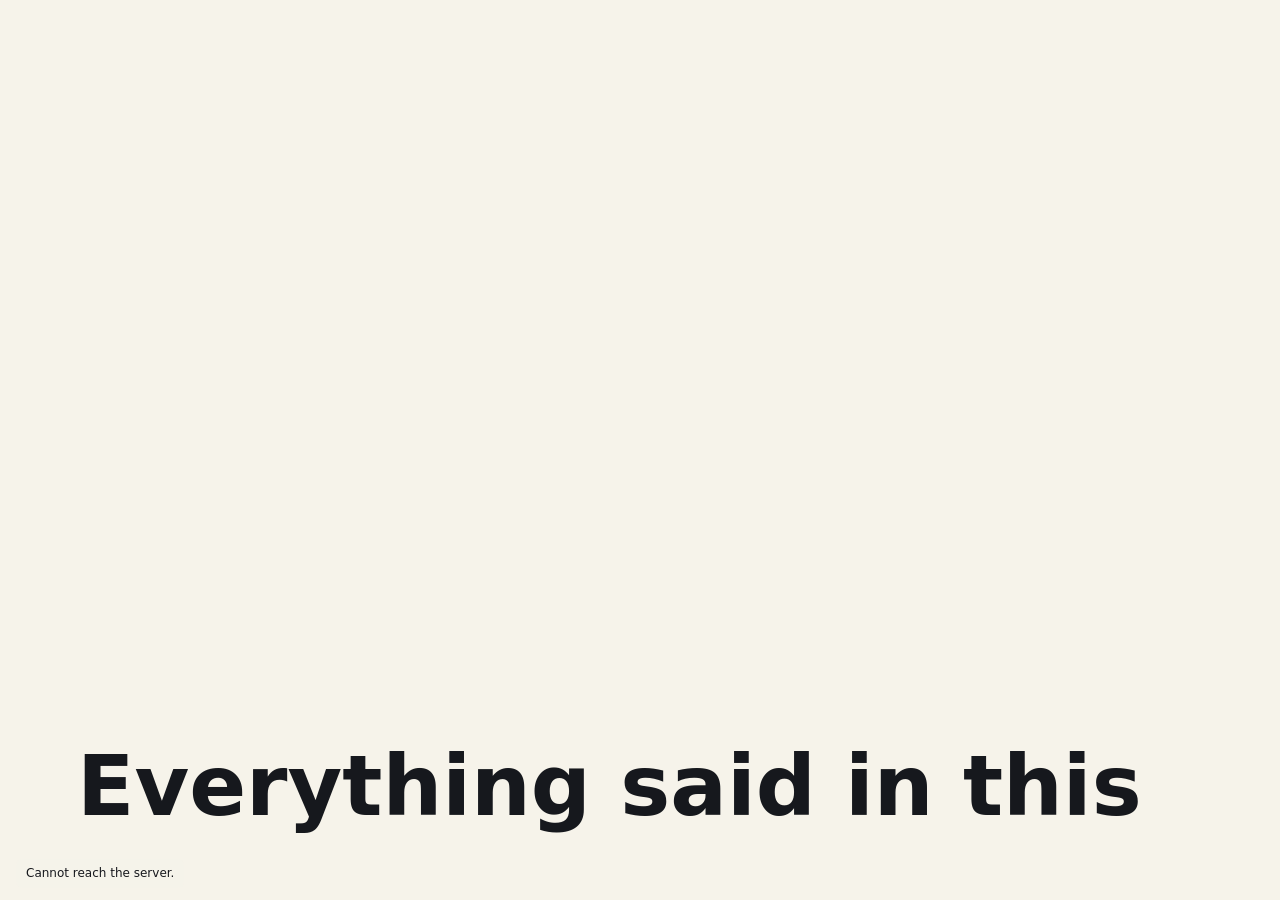
==== wwwroot/index.html @ 52adedd9 "initial commit" ====
<!doctype html>
<html lang="en">
<head>
  <meta charset="utf-8">
  <meta name="viewport" content="width=device-width, initial-scale=1">
  <title>Whisper Echo</title>
  <link rel="stylesheet" href="style.css">
</head>
<body>
  <canvas id="stage" aria-hidden="true"></canvas>

  <p id="status" role="status" aria-live="polite">Click or press <kbd>Space</kbd> to start listening</p>
  <p id="hint">Move the mouse to the right edge for settings &middot; <kbd>M</kbd> menu</p>

  <aside id="menu" aria-label="Display settings" inert>
    <h2>Listening</h2>
    <div class="row">
      <span class="lbl">Microphone</span>
      <select id="sel-mic" aria-label="Microphone"></select>
    </div>
    <div class="row">
      <span class="lbl">Model</span>
      <select id="sel-model" aria-label="Whisper model"></select>
    </div>
    <div class="buttons">
      <button type="button" id="btn-listen">Start listening</button>
    </div>

    <h3>Display</h3>

    <div class="row">
      <span class="lbl">Theme</span>
      <div class="seg" role="group" aria-label="Theme">
        <button type="button" data-theme="dark">Dark</button>
        <button type="button" data-theme="light">Light</button>
        <button type="button" data-theme="sepia">Sepia</button>
      </div>
    </div>
    <label class="row"><span class="lbl">Text color</span><input type="color" data-key="fg"></label>
    <label class="row"><span class="lbl">Background</span><input type="color" data-key="bg"></label>
    <label class="row"><span class="lbl">Text size</span><input type="range" data-key="fontPx" min="32" max="200" step="2" data-unit="px"><output></output></label>
    <div class="row">
      <span class="lbl">Align</span>
      <div class="seg" role="group" aria-label="Alignment">
        <button type="button" data-align="left">Left</button>
        <button type="button" data-align="center">Center</button>
      </div>
    </div>

    <details id="advanced">
    <summary>Advanced settings</summary>
    <h3>Motion</h3>
    <label class="row"><span class="lbl">Scroll speed</span><input type="range" data-key="speed" min="8" max="120" step="1" data-unit="px/s"><output></output></label>
    <label class="row"><span class="lbl">Pixelate from</span><input type="range" data-key="pixelStart" min="0.2" max="0.9" step="0.05" data-unit="%top"><output></output></label>
    <label class="row"><span class="lbl">Max pixel size</span><input type="range" data-key="blockMax" min="4" max="40" step="1" data-unit="px"><output></output></label>
    <label class="row"><span class="lbl">Dust zone</span><input type="range" data-key="dissolveZone" min="0.04" max="0.35" step="0.01" data-unit="%top"><output></output></label>

    <h3>Dust</h3>
    <label class="row"><span class="lbl">Wind</span><input type="range" data-key="wind" min="-150" max="150" step="5" data-unit="px/s"><output></output></label>
    <label class="row"><span class="lbl">Lift</span><input type="range" data-key="lift" min="0" max="150" step="5" data-unit="px/s"><output></output></label>
    <label class="row"><span class="lbl">Lifetime</span><input type="range" data-key="life" min="0.5" max="6" step="0.1" data-unit="s"><output></output></label>
    <label class="row"><span class="lbl">Break-up time</span><input type="range" data-key="span" min="0.2" max="3" step="0.1" data-unit="s"><output></output></label>

    </details>

    <div class="buttons">
      <button type="button" id="btn-clear">Clear text</button>
      <button type="button" id="btn-reset">Reset display</button>
    </div>
  </aside>

  <script src="app.js"></script>
  <script src="client.js"></script>
</body>
</html>
---- wwwroot/style.css ----
/* Colors are set at runtime from the settings menu (--fg / --bg); these are just the first-paint defaults. */
:root {
  --fg: #f2efe6;
  --bg: #0b0c10;
  --panel-w: 320px;
}

* { box-sizing: border-box; }

html, body {
  margin: 0;
  height: 100%;
  overflow: hidden;
  background: var(--bg);
  color: var(--fg);
  font: 13px/1.4 system-ui, -apple-system, "Segoe UI", Roboto, sans-serif;
}

body.idle { cursor: none; }

#stage {
  position: fixed;
  inset: 0;
  width: 100vw;
  height: 100vh;
  display: block;
}

/* ---- first-run hint (fades itself out, no JS) ---- */
#hint {
  position: fixed;
  right: 16px;
  bottom: 12px;
  margin: 0;
  padding: 6px 10px;
  border-radius: 6px;
  font-size: 12px;
  opacity: 0.6;
  background: color-mix(in srgb, var(--bg) 70%, transparent);
  animation: hint-out 1.2s ease 8s forwards;
  pointer-events: none;
}
kbd {
  font: inherit;
  padding: 0 5px;
  border: 1px solid color-mix(in srgb, var(--fg) 40%, transparent);
  border-radius: 4px;
}
@keyframes hint-out { to { opacity: 0; visibility: hidden; } }

/* ---- settings menu: slides in from the right edge ---- */
#menu {
  position: fixed;
  top: 0;
  right: 0;
  bottom: 0;
  width: var(--panel-w);
  padding: 18px 20px 24px;
  overflow-y: auto;
  color: var(--fg);
  background: color-mix(in srgb, var(--bg) 86%, var(--fg) 8%);
  border-left: 1px solid color-mix(in srgb, var(--fg) 18%, transparent);
  backdrop-filter: blur(10px);
  transform: translateX(100%);
  transition: transform 0.25s ease;
  accent-color: var(--fg);
  z-index: 10;
}
#menu.open { transform: translateX(0); }

#menu h2, #menu h3 { margin: 0 0 10px; font-weight: 600; }
#menu h2 { font-size: 15px; }
#menu h3 {
  margin-top: 20px;
  font-size: 11px;
  letter-spacing: 0.08em;
  text-transform: uppercase;
  opacity: 0.65;
}

.row {
  display: grid;
  grid-template-columns: 104px 1fr 56px;
  align-items: center;
  gap: 8px;
  min-height: 30px;
}
.row .lbl { opacity: 0.85; }
.row input[type=range] { width: 100%; min-width: 0; }
.row input[type=color] {
  grid-column: 2 / 4;
  width: 56px;
  height: 24px;
  padding: 0;
  border: 1px solid color-mix(in srgb, var(--fg) 35%, transparent);
  border-radius: 4px;
  background: none;
}
.row output { text-align: right; font-variant-numeric: tabular-nums; opacity: 0.8; }
.row .seg { grid-column: 2 / 4; }

.seg { display: inline-flex; }
button {
  font: inherit;
  color: inherit;
  padding: 4px 12px;
  background: transparent;
  border: 1px solid color-mix(in srgb, var(--fg) 35%, transparent);
  cursor: pointer;
}
button:hover { background: color-mix(in srgb, var(--fg) 12%, transparent); }
.seg button { border-radius: 0; }
.seg button:not(:first-child) { border-left: 0; }
.seg button:first-child { border-radius: 6px 0 0 6px; }
.seg button:last-child { border-radius: 0 6px 6px 0; }
.seg button[aria-pressed="true"] {
  background: var(--fg);
  color: var(--bg);
}
.buttons { display: flex; flex-wrap: wrap; gap: 8px; margin-top: 12px; }
.buttons button { border-radius: 6px; }

/* ---- listening status (bottom-left) + pickers ---- */
#status {
  position: fixed;
  left: 16px;
  bottom: 12px;
  margin: 0;
  padding: 6px 10px;
  border-radius: 6px;
  font-size: 12px;
  opacity: 0.6;
  background: color-mix(in srgb, var(--bg) 70%, transparent);
  pointer-events: none;
}
#status.live::before {
  content: "";
  display: inline-block;
  width: 8px; height: 8px;
  margin-right: 8px;
  border-radius: 50%;
  background: #e5484d;
}
#status.error { opacity: 1; }
body { cursor: pointer; }
body.idle { cursor: none; }
#menu, #menu * { cursor: auto; }
#menu button { cursor: pointer; }

select {
  grid-column: 2 / 4;
  min-width: 0;
  width: 100%;
  font: inherit;
  color: var(--fg);
  background: color-mix(in srgb, var(--bg) 90%, var(--fg) 10%);
  border: 1px solid color-mix(in srgb, var(--fg) 35%, transparent);
  border-radius: 4px;
  padding: 3px 4px;
}

#advanced { margin-top: 20px; }
#advanced > summary {
  cursor: pointer;
  font-size: 11px;
  letter-spacing: 0.08em;
  text-transform: uppercase;
  opacity: 0.65;
}
#advanced > summary:hover { opacity: 1; }
#advanced > h3:first-of-type { margin-top: 12px; }
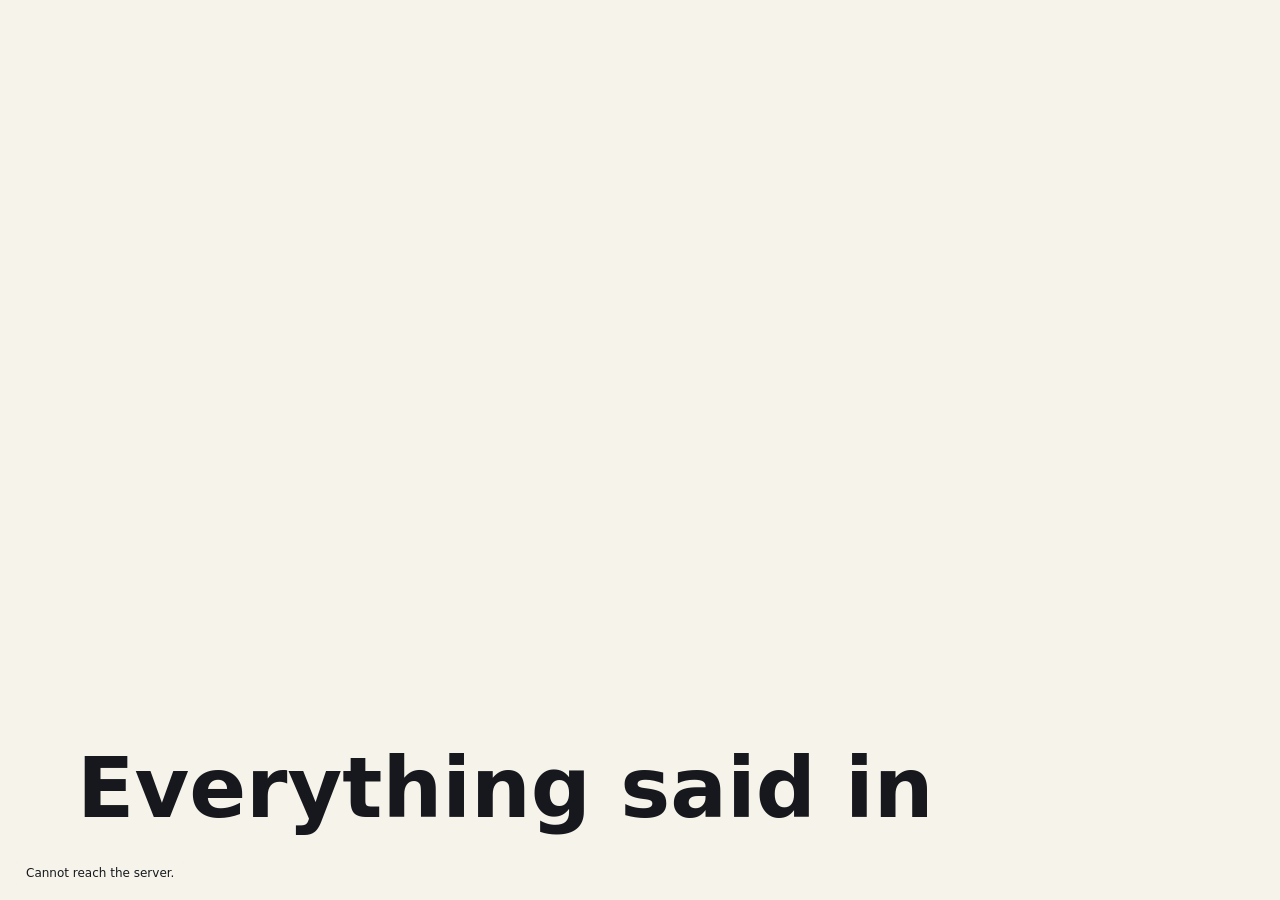
==== commit e65851f3: "Rename project from Whisper Echo to Ghost Echo Co-Authored-By: Claude Sonnet 5.5 <noreply@anthropic." ====
--- a/wwwroot/index.html
+++ b/wwwroot/index.html
@@ -3,7 +3,7 @@
 <head>
   <meta charset="utf-8">
   <meta name="viewport" content="width=device-width, initial-scale=1">
-  <title>Whisper Echo</title>
+  <title>Ghost Echo</title>
   <link rel="stylesheet" href="style.css">
 </head>
 <body>
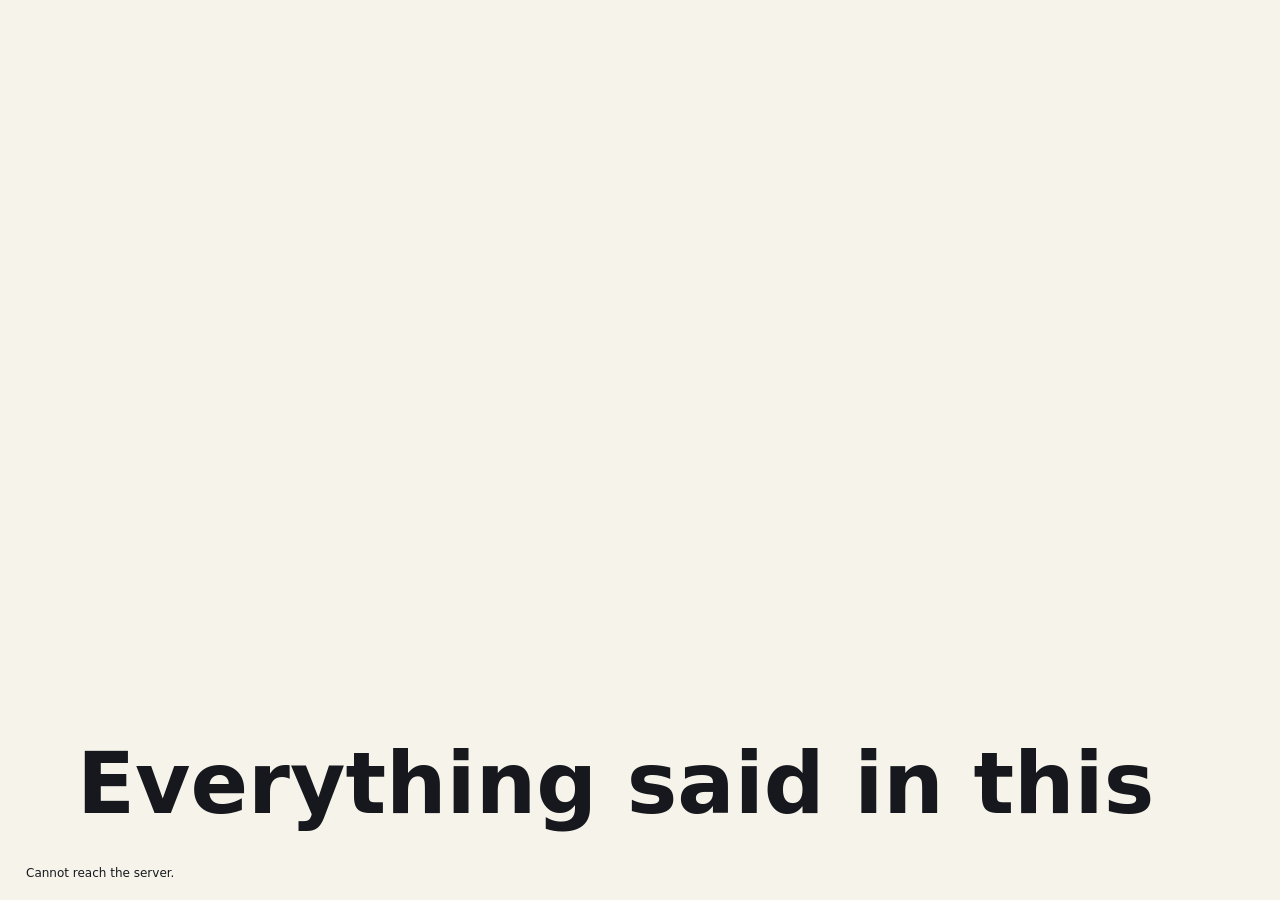
==== commit 5f018a06: "tweaks to scroll speed controls" ====
--- a/wwwroot/index.html
+++ b/wwwroot/index.html
@@ -38,14 +38,7 @@
     </div>
     <label class="row"><span class="lbl">Text color</span><input type="color" data-key="fg"></label>
     <label class="row"><span class="lbl">Background</span><input type="color" data-key="bg"></label>
-    <label class="row"><span class="lbl">Text size</span><input type="range" data-key="fontPx" min="32" max="200" step="2" data-unit="px"><output></output></label>
-    <div class="row">
-      <span class="lbl">Align</span>
-      <div class="seg" role="group" aria-label="Alignment">
-        <button type="button" data-align="left">Left</button>
-        <button type="button" data-align="center">Center</button>
-      </div>
-    </div>
+    <label class="row"><span class="lbl">Text size</span><input type="range" id="font-size" min="0" max="7" step="1"><output></output></label>
 
     <details id="advanced">
     <summary>Advanced settings</summary>
